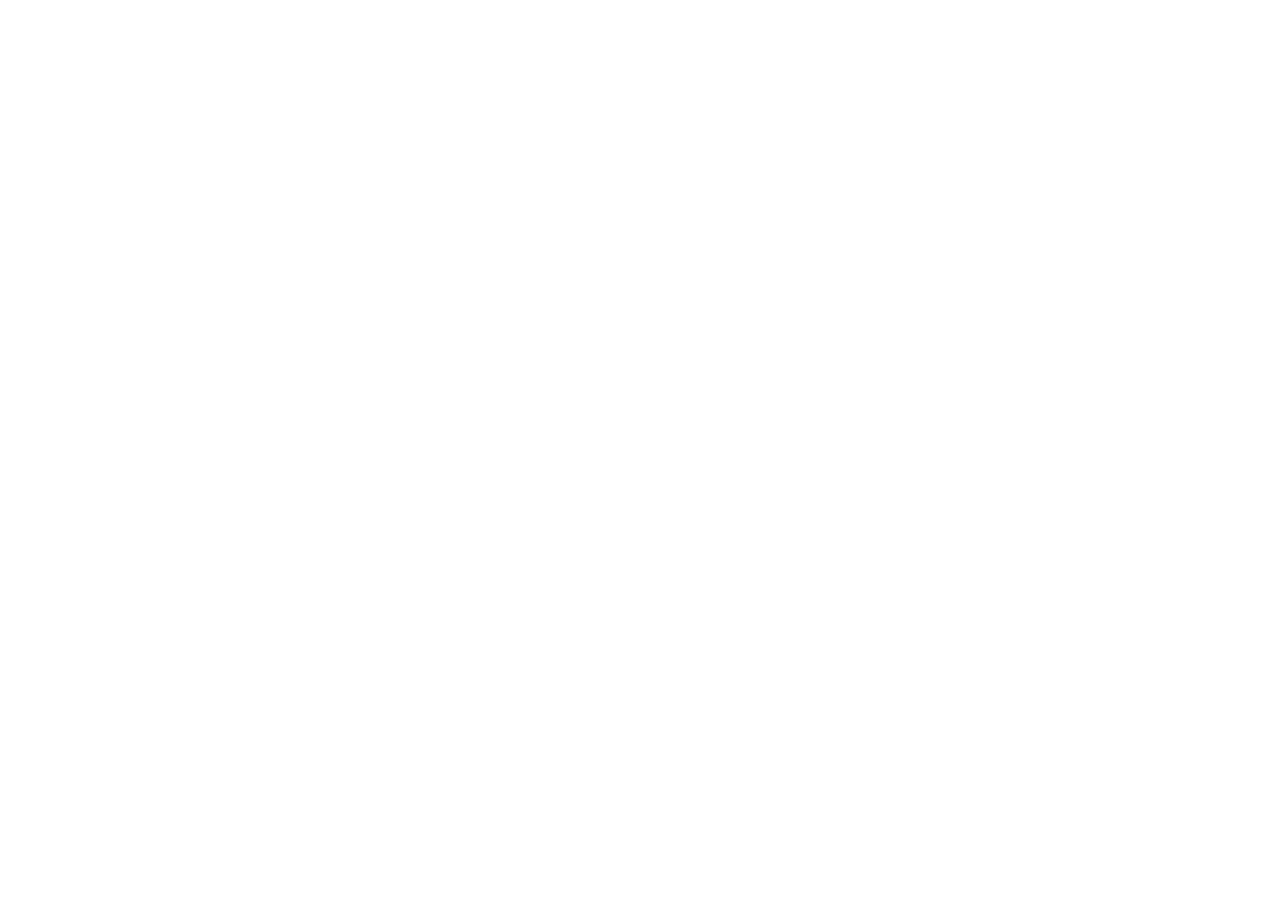
==== src/index.html @ 3e674f81 "Initial commit" ====
<!DOCTYPE html>
<html lang="en">
  <head>
    <meta charset="UTF-8" />
    <link rel="icon" type="image/svg+xml" href="/favicon.svg" />
    <meta name="viewport" content="width=device-width, initial-scale=1.0" />
    <title>Vanilla App Template</title>
    <link rel="stylesheet" href="./css/styles.css" />
  </head>
  <body>
    <load src="./partials/header.html" icon-path="img/sprite.svg#logo" />

    <main>
      <!-- Loads the specified .html file -->
      <load src="./partials/vite-promo.html" />
      <load src="./partials/badges.html" />
    </main>

    <load src="./partials/footer.html" />

    <script type="module" src="main.js"></script>
  </body>
</html>
---- src/css/styles.css ----
/**
  |============================
  | include css partials with
  | default @import url()
  |============================
*/
/* Common styles */
@import url('./reset.css');
@import url('./base.css');
@import url('./container.css');
@import url('./animations.css');

/* Sections style */
@import url('./header.css');
@import url('./vite-promo.css');
@import url('./badges.css');
@import url('./back-link.css');
@import url('./footer.css');
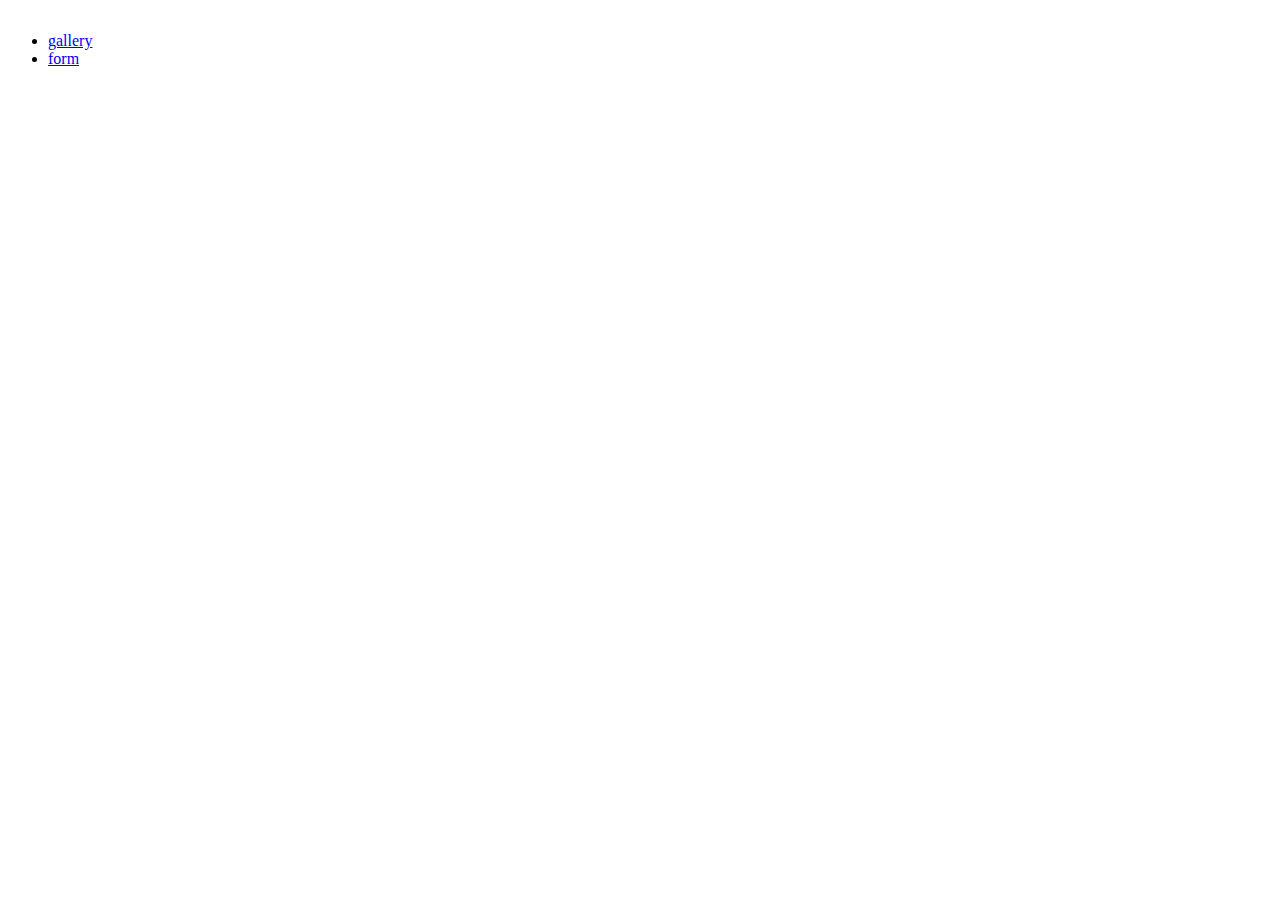
==== commit 7aa7f504: "creat" ====
--- a/src/index.html
+++ b/src/index.html
@@ -2,22 +2,17 @@
 <html lang="en">
   <head>
     <meta charset="UTF-8" />
-    <link rel="icon" type="image/svg+xml" href="/favicon.svg" />
     <meta name="viewport" content="width=device-width, initial-scale=1.0" />
-    <title>Vanilla App Template</title>
+    <title>Document</title>
     <link rel="stylesheet" href="./css/styles.css" />
   </head>
   <body>
-    <load src="./partials/header.html" icon-path="img/sprite.svg#logo" />
-
-    <main>
-      <!-- Loads the specified .html file -->
-      <load src="./partials/vite-promo.html" />
-      <load src="./partials/badges.html" />
-    </main>
-
-    <load src="./partials/footer.html" />
-
-    <script type="module" src="main.js"></script>
+    <ul class="gallery"></ul>
+    <nav>
+      <ul>
+        <li><a href="./1-gallery.html">gallery</a></li>
+        <li><a href="./2-form.html">form</a></li>
+      </ul>
+    </nav>
   </body>
 </html>
--- a/src/css/styles.css
+++ b/src/css/styles.css
@@ -1,18 +1,41 @@
-/**
-  |============================
-  | include css partials with
-  | default @import url()
-  |============================
-*/
-/* Common styles */
-@import url('./reset.css');
-@import url('./base.css');
-@import url('./container.css');
-@import url('./animations.css');
-
-/* Sections style */
-@import url('./header.css');
-@import url('./vite-promo.css');
-@import url('./badges.css');
-@import url('./back-link.css');
-@import url('./footer.css');
+.gallery {
+  justify-content: center;
+  display: flex;
+  flex-direction: row;
+  flex-wrap: wrap;
+  gap: 24px;
+}
+.gallery-image {
+  width: 360px;
+  height: 200px;
+  background: url('path_to_image');
+}
+.feedback-form {
+  display: flex;
+  flex-direction: column;
+  border-radius: 8px;
+  padding: 24px;
+  width: 408px;
+  height: 296px;
+  background: #fff;
+  padding: 24px;
+}
+.email-input {
+  display: flex;
+  flex-direction: column;
+  margin-bottom: 8px;
+}
+.textarea-input {
+  display: flex;
+  flex-direction: column;
+  margin-bottom: 8px;
+}
+.btn {
+  border-radius: 8px;
+  padding: 8px 16px;
+  width: 95px;
+  height: 40px;
+  background: #4e75ff;
+  color: white;
+  border: none;
+}
